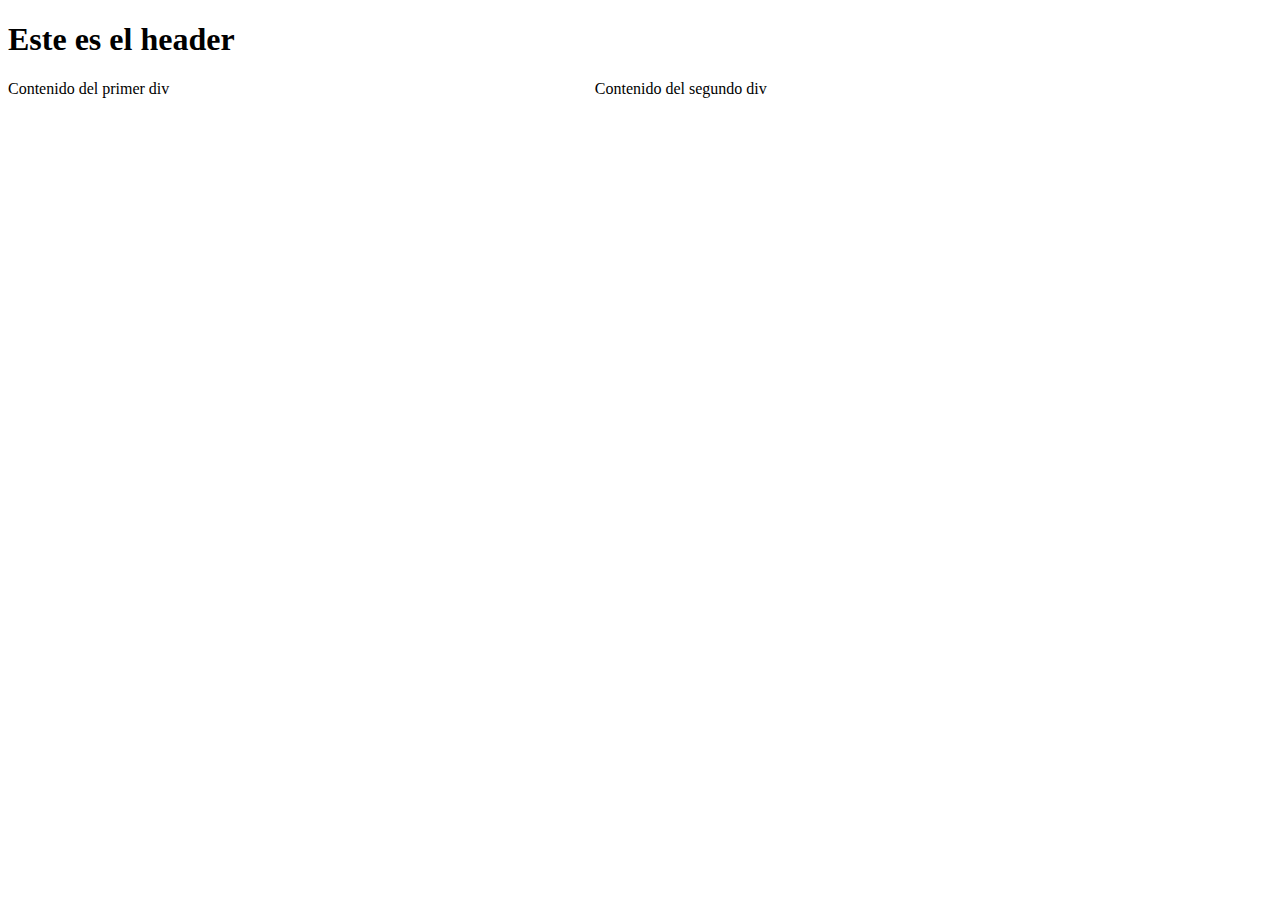
==== prueba.html @ 2536b9ea "adding header" ====
<!DOCTYPE html>
<html lang="es">
<head>
    <meta charset="UTF-8">
    <meta name="viewport" content="width=device-width, initial-scale=1.0">
    <title>Ejemplo</title>
    <link rel="stylesheet" href="stylesP.css">
</head>
<body>
    <header>
        <h1>Este es el header</h1>
    </header>


    <div class="inline-block-element">
        Contenido del primer div
    </div>

    <img src="" alt="">
    <div class="inline-block-element">
        Contenido del segundo div
    </div>


    
</body>
</html>
---- stylesP.css ----
.inline-block-element {
    display: inline-block;
    width: 45%; /* Ajusta el ancho según sea necesario */
    margin-right: 10px; /* Espacio entre los divs */
}
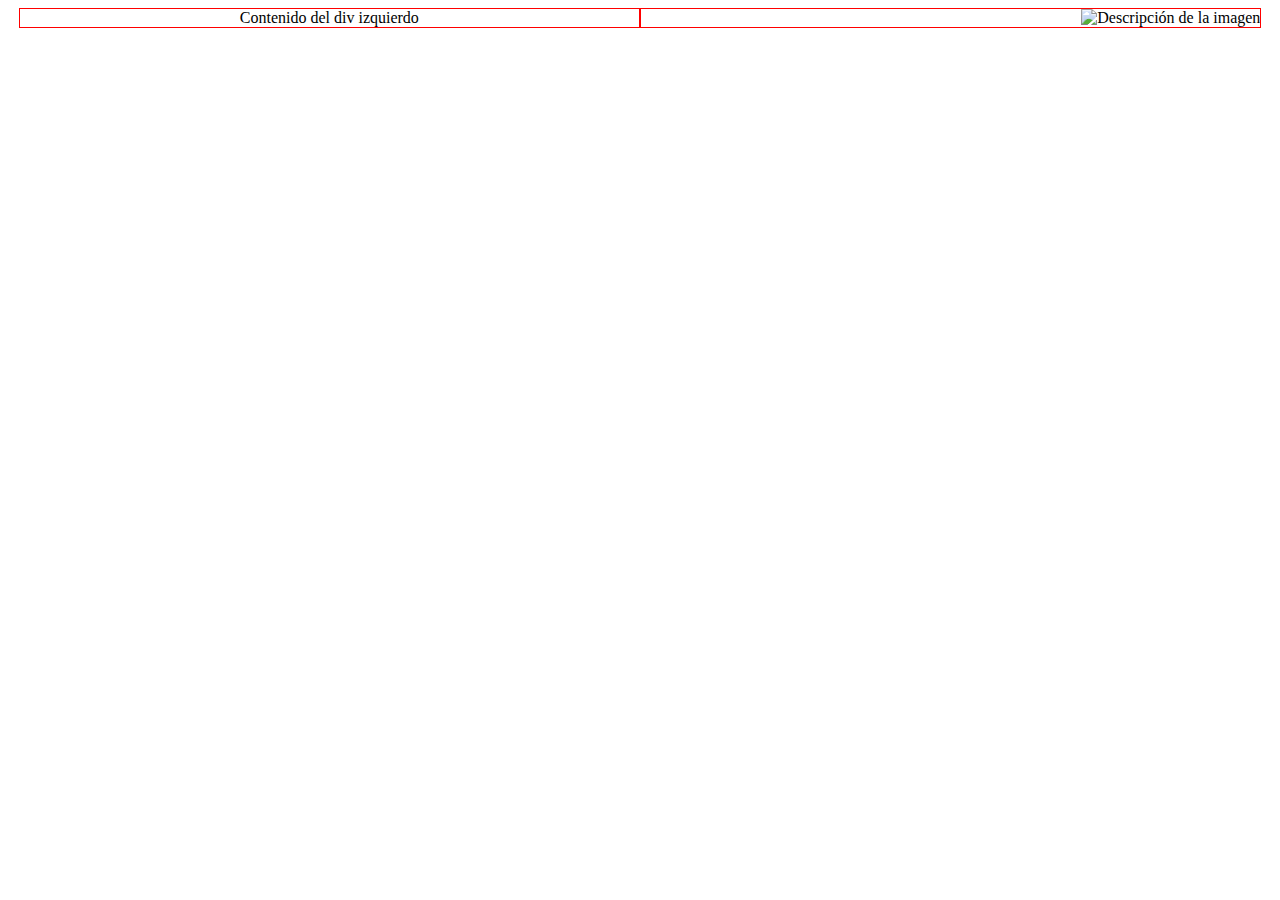
==== commit 6834cde8: "fixing header" ====
--- a/prueba.html
+++ b/prueba.html
@@ -1,29 +1,25 @@
 <!DOCTYPE html>
-<html lang="es">
+<html lang="en">
+
 <head>
     <meta charset="UTF-8">
+    <meta http-equiv="X-UA-Compatible" content="IE=edge">
     <meta name="viewport" content="width=device-width, initial-scale=1.0">
-    <title>Ejemplo</title>
-    <link rel="stylesheet" href="stylesP.css">
+    <link rel="stylesheet" href="styleprube.css">
+    <title>Document</title>
 </head>
+
 <body>
-    <header>
-        <h1>Este es el header</h1>
-    </header>
+    <section>
+        <div class="left-div">
+            Contenido del div izquierdo
+        </div>
+        <div class="right-div">
+            <img src="
+            https://www.elcolombiano.com/base-portlet/webrsrc/theme/a8ba17da88bdcd36a128f3553b116de7.svg"
+                alt="Descripción de la imagen">
+        </div>
+    </section>
+</body>
 
-
-    <div class="inline-block-element">
-        Contenido del primer div
-    </div>
-
-    <img src="" alt="">
-    <div class="inline-block-element">
-        Contenido del segundo div
-    </div>
-
-
-    
-</body>
-</html>
-
-
+</html>--- a/styleprube.css
+++ b/styleprube.css
@@ -0,0 +1,19 @@
+section {
+    text-align: center; 
+    font-size: 0;
+  }
+   
+  .left-div, .right-div {
+    display: inline-block;
+    vertical-align: top;
+    width: 49%;
+    font-size: 16px;
+    border: 1px solid #FF0000;
+  }
+  .right-div {
+    text-align: right;
+  }
+   
+  .right-div img {
+    display: inline-block;
+  }